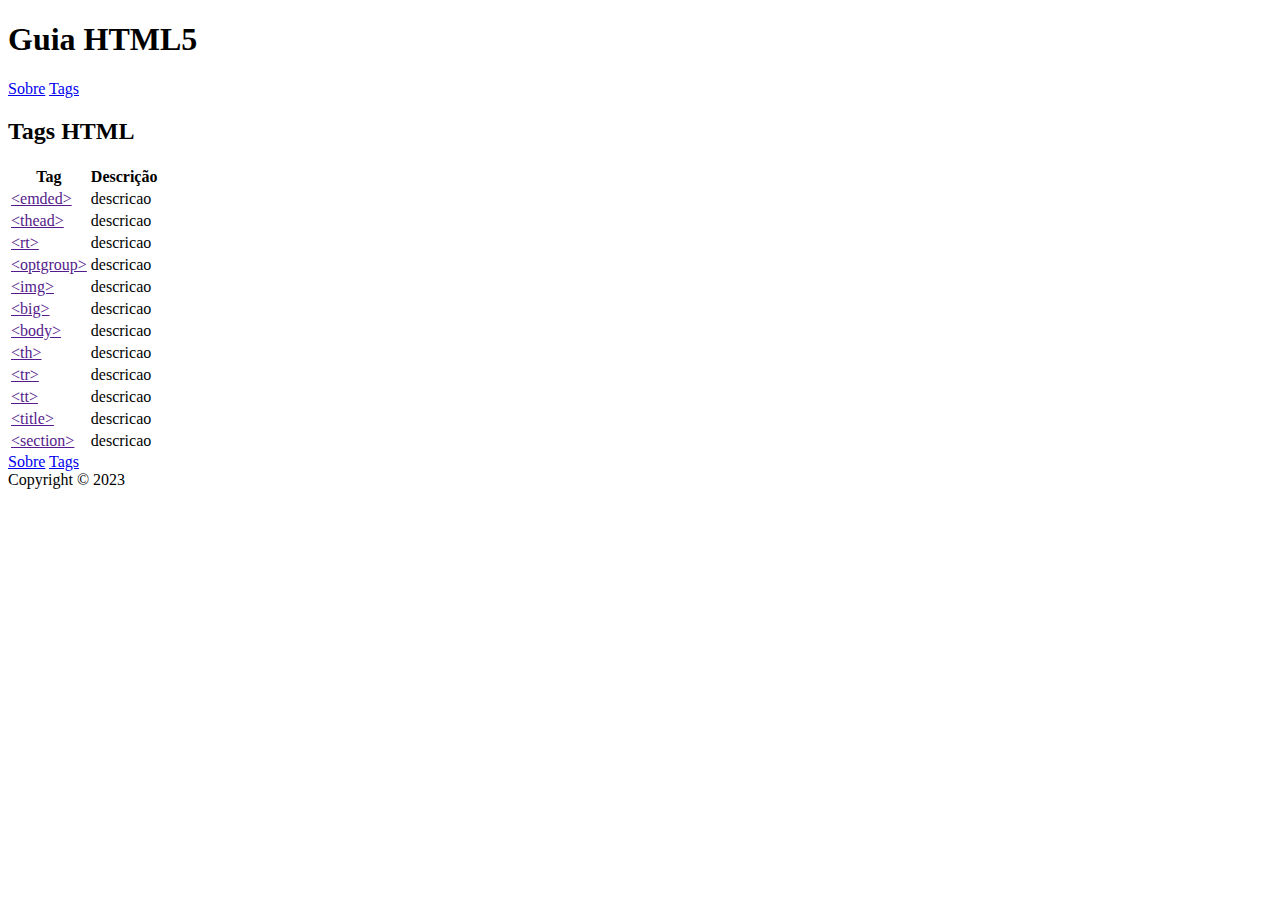
==== referencia.html @ 7fbb45a7 "Primeiro escopo das paginas" ====
<!DOCTYPE html>
<html lang="en">
  <head>
    <meta charset="UTF-8" />
    <meta name="viewport" content="width=device-width, initial-scale=1.0" />
    <title>Document</title>
  </head>
  <body>
    <div class="header">
      <h1>Guia HTML5</h1>
    </div>
    <div class="nav">
      <span><a href="sobre.html"> Sobre</a></span>
      <span><a href="referencia.html">Tags</a></span>
    </div>

    <div class="content">
      <h2>Tags HTML</h2>
      <table>
        <tr>
          <th>Tag</th>
          <th>Descrição</th>
        </tr>
        <tr>
          <td><a href="">&lt;emded></a></td>
          <td>descricao</td>
        </tr>
        <tr>
          <td><a href="">&lt;thead></a></td>
          <td>descricao</td>
        </tr>
        <tr>
          <td><a href="">&lt;rt></a></td>
          <td>descricao</td>
        </tr>
        <tr>
          <td><a href="">&lt;optgroup></a></td>
          <td>descricao</td>
        </tr>
        <tr>
          <td><a href="">&lt;img></a></td>
          <td>descricao</td>
        </tr>
        <tr>
          <td><a href="">&lt;big></a></td>
          <td>descricao</td>
        </tr>
        <tr>
          <td><a href="">&lt;body></a></td>
          <td>descricao</td>
        </tr>
        <tr>
          <td><a href="">&lt;th></a></td>
          <td>descricao</td>
        </tr>
        <tr>
          <td><a href="">&lt;tr></a></td>
          <td>descricao</td>
        </tr>
        <tr>
          <td><a href="">&lt;tt></a></td>
          <td>descricao</td>
        </tr>
        <tr>
          <td><a href="">&lt;title></a></td>
          <td>descricao</td>
        </tr>
        <tr>
          <td><a href="">&lt;section></a></td>
          <td>descricao</td>
        </tr>
      </table>
    </div>

    <div class="footer">
      <div class="nav">
        <span><a href="sobre.html"> Sobre</a></span>
        <span><a href="referencia.html">Tags</a></span>
      </div>

      <span class="footer-disclaimer">Copyright &copy; 2023</span>
    </div>
  </body>
</html>
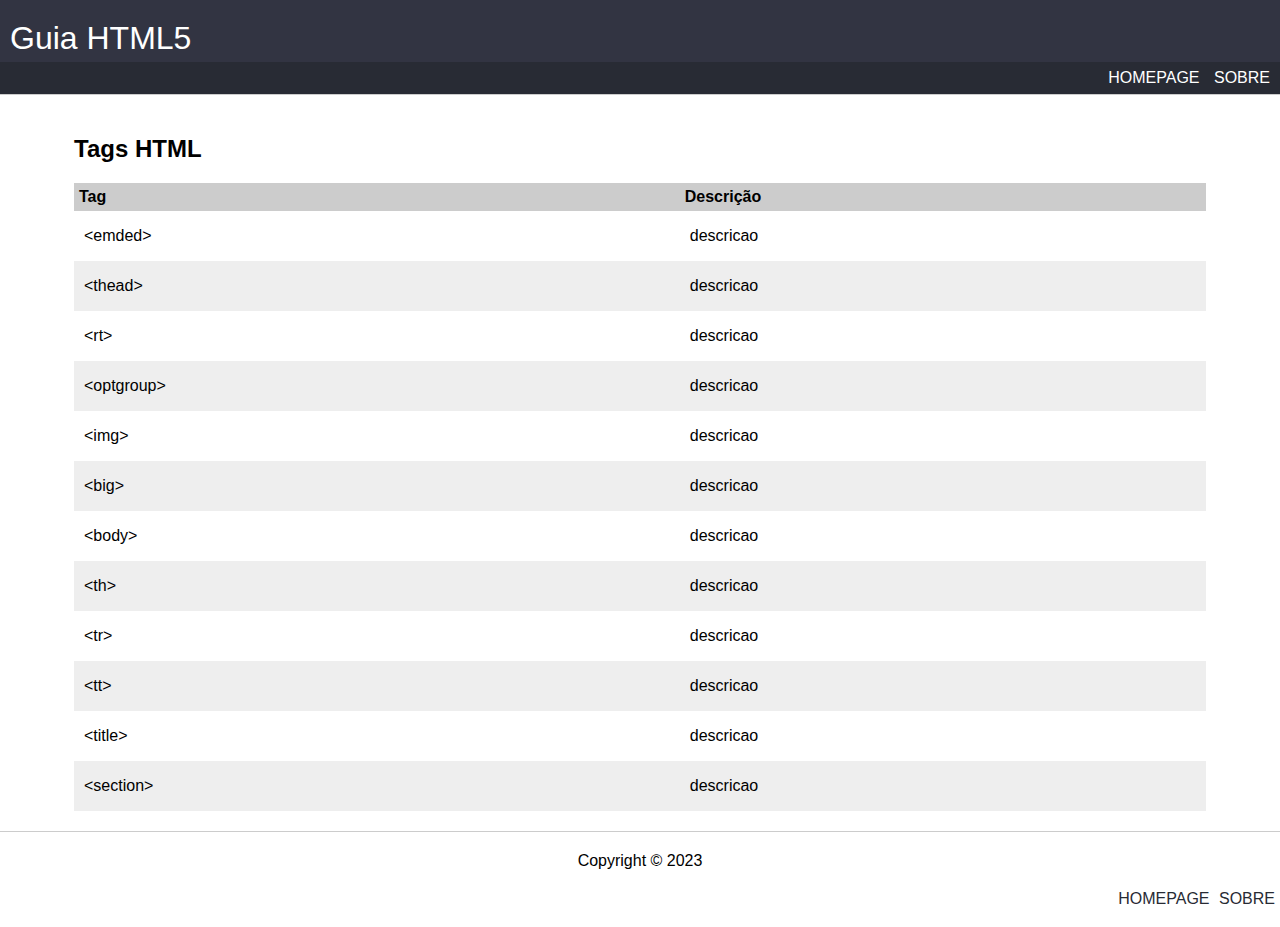
==== commit 4791e409: "Adição de um css padrão para as paginas e realização de 3 tags" ====
--- a/referencia.html
+++ b/referencia.html
@@ -4,14 +4,17 @@
     <meta charset="UTF-8" />
     <meta name="viewport" content="width=device-width, initial-scale=1.0" />
     <title>Document</title>
+    <link rel="stylesheet" href="css/style.css" />
   </head>
   <body>
     <div class="header">
-      <h1>Guia HTML5</h1>
-    </div>
-    <div class="nav">
-      <span><a href="sobre.html"> Sobre</a></span>
-      <span><a href="referencia.html">Tags</a></span>
+      <h1><a href="index.html">Guia HTML5</a></h1>
+      <div class="nav-row">
+        <div class="nav">
+          <span><a href="index.html"> Homepage</a></span>
+          <span><a href="sobre.html">Sobre</a></span>
+        </div>
+      </div>
     </div>
 
     <div class="content">
@@ -22,63 +25,64 @@
           <th>Descrição</th>
         </tr>
         <tr>
-          <td><a href="">&lt;emded></a></td>
+          <td><a href="tags/emded.html">&lt;emded></a></td>
           <td>descricao</td>
         </tr>
         <tr>
-          <td><a href="">&lt;thead></a></td>
+          <td><a href="tags/thead.html">&lt;thead></a></td>
           <td>descricao</td>
         </tr>
         <tr>
-          <td><a href="">&lt;rt></a></td>
+          <td><a href="tags/rt.html">&lt;rt></a></td>
           <td>descricao</td>
         </tr>
         <tr>
-          <td><a href="">&lt;optgroup></a></td>
+          <td><a href="tags/optgroup.html">&lt;optgroup></a></td>
           <td>descricao</td>
         </tr>
         <tr>
-          <td><a href="">&lt;img></a></td>
+          <td><a href="tags/img.html">&lt;img></a></td>
           <td>descricao</td>
         </tr>
         <tr>
-          <td><a href="">&lt;big></a></td>
+          <td><a href="tags/big.html">&lt;big></a></td>
           <td>descricao</td>
         </tr>
         <tr>
-          <td><a href="">&lt;body></a></td>
+          <td><a href="tags/body.html">&lt;body></a></td>
           <td>descricao</td>
         </tr>
         <tr>
-          <td><a href="">&lt;th></a></td>
+          <td><a href="tags/th.html">&lt;th></a></td>
           <td>descricao</td>
         </tr>
         <tr>
-          <td><a href="">&lt;tr></a></td>
+          <td><a href="tags/tr.html">&lt;tr></a></td>
           <td>descricao</td>
         </tr>
         <tr>
-          <td><a href="">&lt;tt></a></td>
+          <td><a href="tags/tt.html">&lt;tt></a></td>
           <td>descricao</td>
         </tr>
         <tr>
-          <td><a href="">&lt;title></a></td>
+          <td><a href="tags/title.html">&lt;title></a></td>
           <td>descricao</td>
         </tr>
         <tr>
-          <td><a href="">&lt;section></a></td>
+          <td><a href="tags/section.html">&lt;section></a></td>
           <td>descricao</td>
         </tr>
       </table>
     </div>
 
     <div class="footer">
-      <div class="nav">
-        <span><a href="sobre.html"> Sobre</a></span>
-        <span><a href="referencia.html">Tags</a></span>
+      <span class="footer-disclaimer">Copyright &copy; 2023</span>
+      <div class="footer-nav-row">
+        <div class="footer-nav">
+          <span><a href="../index.html">Homepage</a></span>
+          <span><a href="../sobre.html"> Sobre</a></span>
+        </div>
       </div>
-
-      <span class="footer-disclaimer">Copyright &copy; 2023</span>
     </div>
   </body>
 </html>
--- a/css/style.css
+++ b/css/style.css
@@ -0,0 +1,167 @@
+* {
+  box-sizing: border-box;
+  margin: 0;
+  padding: 0;
+  font-family: Arial, Helvetica, sans-serif;
+}
+
+.header {
+  border-bottom: 1px solid #ccc;
+
+  display: flex;
+  flex-direction: column;
+}
+
+.header h1 {
+  padding-top: 20px;
+  padding-left: 10px;
+  padding-bottom: 5px;
+  background-color: #323442;
+  color: white;
+  font-weight: 100;
+
+  display: flex;
+  align-items: center;
+}
+
+.header h1 a {
+  text-decoration: none;
+  color: white;
+}
+
+.nav-row {
+  display: flex;
+  justify-content: flex-end;
+  align-items: center;
+  background-color: #282b34;
+  height: 32px;
+}
+
+.nav span {
+  margin-right: 10px;
+}
+
+.nav span a {
+  text-decoration: none;
+  text-transform: uppercase;
+  color: white;
+
+}
+
+.content {
+  padding: 20px 10px;
+  width: 90vw;
+  margin: 0 auto;
+}
+
+.content h2 {
+  margin: 20px 0px;
+}
+
+.content table {
+  width: 100%;
+  border-spacing: 0;
+}
+
+.content table tr td {
+  padding: 16px 10px;
+  display: table-cell;
+}
+
+.content table tr td a {
+  text-decoration: none;
+  color: black;
+}
+
+.content table tr:nth-child(2n + 1) {
+  background-color: #eee;
+}
+
+th {
+  text-align: left;
+  padding: 5px 5px;
+  background-color: #ccc;
+}
+
+.footer {
+  border-top: 1px solid #ccc;
+  padding-top: 10px;
+  left: 0;
+  bottom: 0;
+  width: 100%;
+}
+
+.footer-disclaimer {
+  padding-top: 10px;
+
+  display: flex;
+  align-items: center;
+  justify-content: center;
+  margin-bottom: 20px;
+}
+
+.footer-nav-row {
+  display: flex;
+  justify-content: flex-end;
+  align-items: center;
+}
+
+.footer-nav span {
+  padding-bottom: 20px;
+  padding-right: 5px;
+}
+
+.footer-nav span a {
+  text-decoration: none;
+  text-transform: uppercase;
+  color: #282b34;
+}
+
+.example {
+  background-color: #ccc;
+  border-radius: 10px;
+  padding: 20px;
+}
+
+.example p {
+  padding: 10px 0px 20px;
+}
+
+.example-code {
+  background-color: white;
+  border-radius: 5px;
+  padding: 10px;
+  width: 100%;
+  font-family: monospace;
+}
+
+.tag-span {
+  font-family: monospace;
+  font-size: large;
+
+  background-color: #ddd;
+}
+
+.content p {
+  margin-bottom: 20px;
+}
+
+.nav-row-button {
+  display: flex;
+  justify-content: space-between;
+  padding-top: 10px;
+  padding-right: 32px;
+  padding-left: 32px;
+}
+
+button {
+  background-color: #4CAF50;
+  border: none;
+  border-radius: 10px;
+  color: white;
+  padding: 10px 16px;
+  text-align: center;
+  text-decoration: none;
+  display: inline-block;
+  font-size: 16px;
+}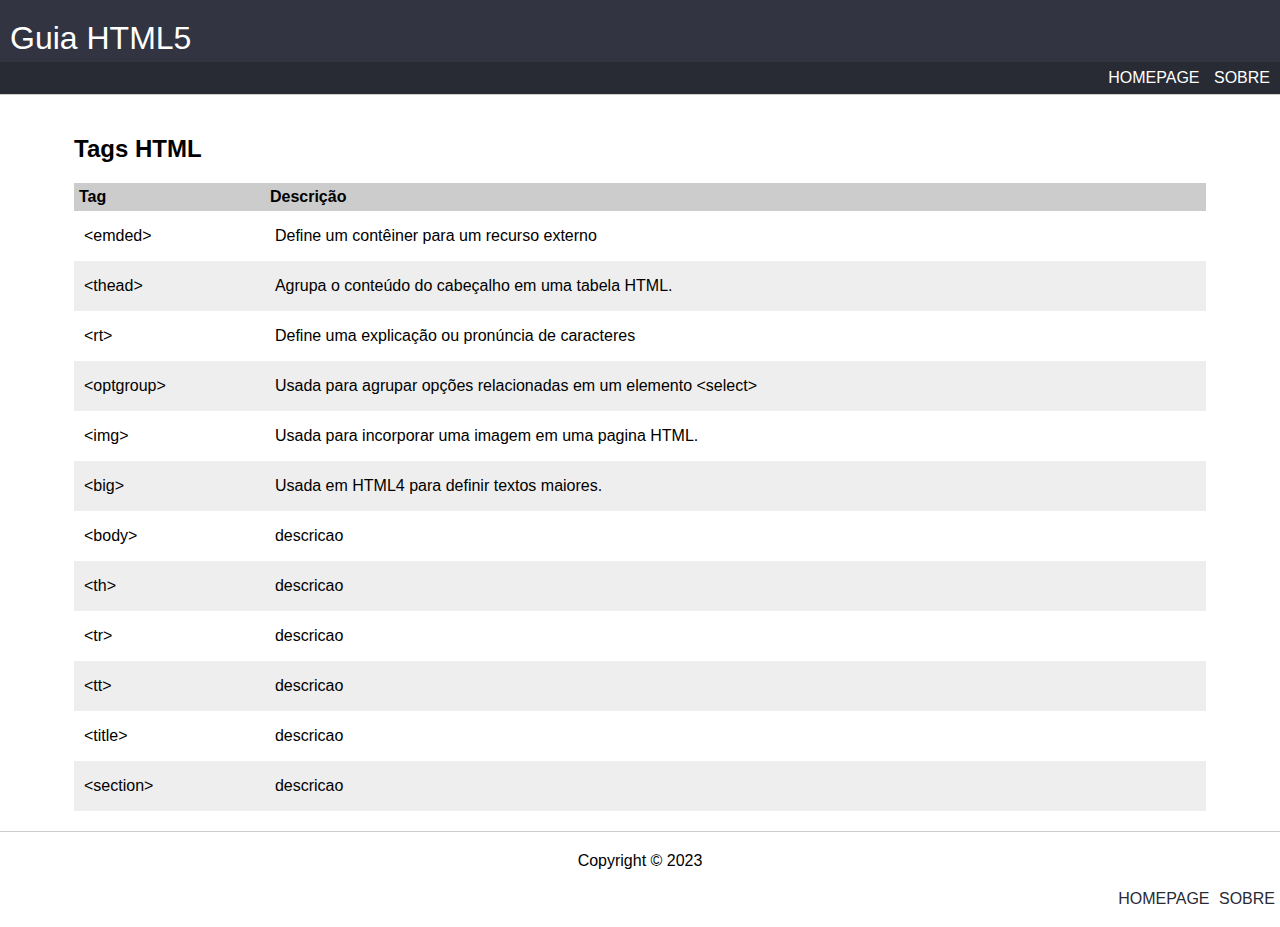
==== commit 413cb993: "Mais 3 tags concluidas" ====
--- a/referencia.html
+++ b/referencia.html
@@ -26,27 +26,28 @@
         </tr>
         <tr>
           <td><a href="tags/emded.html">&lt;emded></a></td>
-          <td>descricao</td>
+          <td>Define um contêiner para um recurso externo</td>
         </tr>
         <tr>
           <td><a href="tags/thead.html">&lt;thead></a></td>
-          <td>descricao</td>
+          <td>Agrupa o conteúdo do cabeçalho em uma tabela HTML.
+          </td>
         </tr>
         <tr>
           <td><a href="tags/rt.html">&lt;rt></a></td>
-          <td>descricao</td>
+          <td>Define uma explicação ou pronúncia de caracteres</td>
         </tr>
         <tr>
           <td><a href="tags/optgroup.html">&lt;optgroup></a></td>
-          <td>descricao</td>
+          <td>Usada para agrupar opções relacionadas em um elemento &lt;select></td>
         </tr>
         <tr>
           <td><a href="tags/img.html">&lt;img></a></td>
-          <td>descricao</td>
+          <td>Usada para incorporar uma imagem em uma pagina HTML.</td>
         </tr>
         <tr>
           <td><a href="tags/big.html">&lt;big></a></td>
-          <td>descricao</td>
+          <td>Usada em HTML4 para definir textos maiores.</td>
         </tr>
         <tr>
           <td><a href="tags/body.html">&lt;body></a></td>
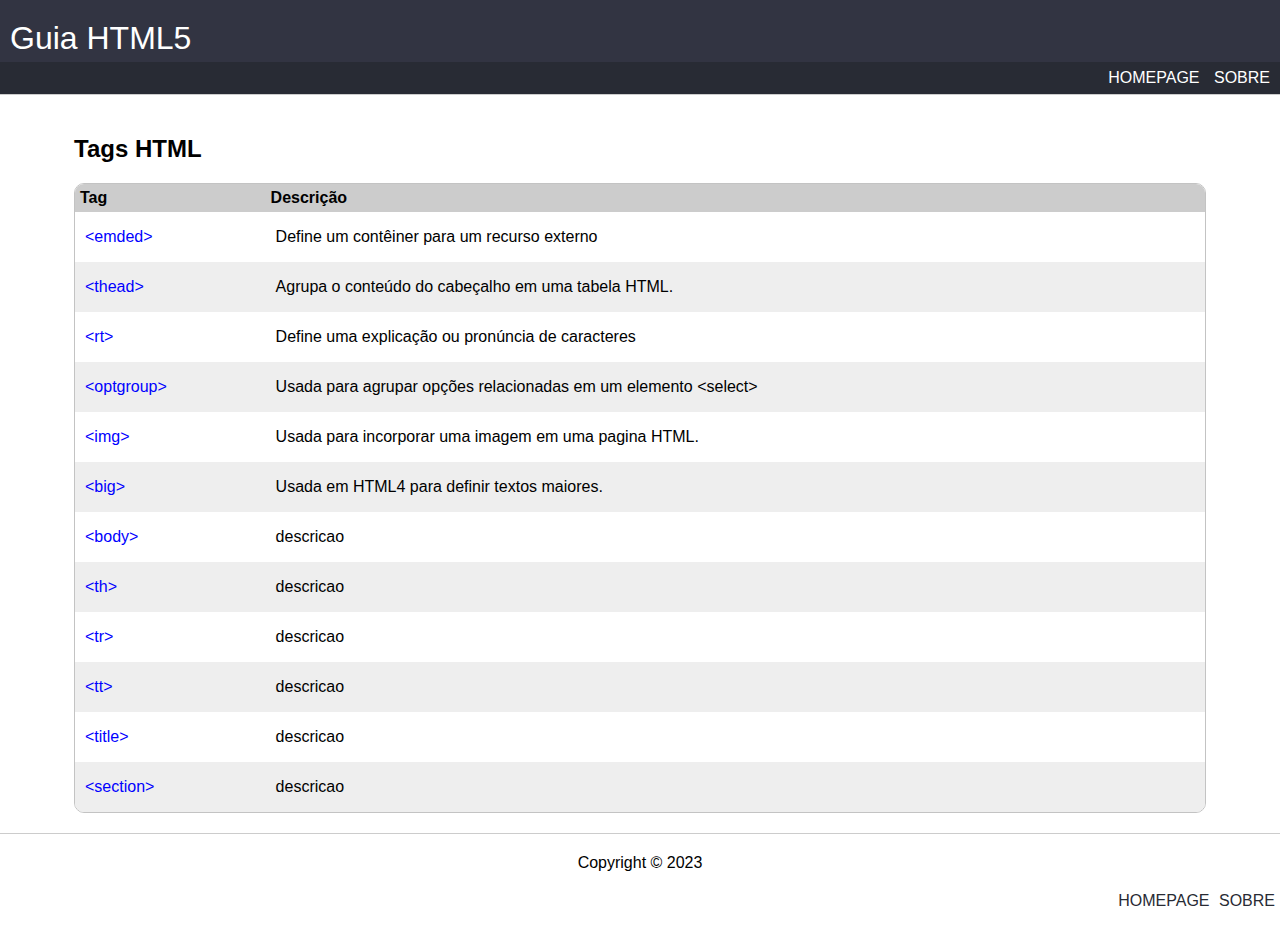
==== commit 9d02d2bb: "Alteração no estilo da tabela de referências" ====
--- a/referencia.html
+++ b/referencia.html
@@ -19,7 +19,7 @@
 
     <div class="content">
       <h2>Tags HTML</h2>
-      <table>
+      <table class="ref-table">
         <tr>
           <th>Tag</th>
           <th>Descrição</th>
--- a/css/style.css
+++ b/css/style.css
@@ -61,6 +61,9 @@
 .content table {
   width: 100%;
   border-spacing: 0;
+  border: solid 1px #C3C3C3;
+  border-radius: 10px;
+  overflow: hidden;
 }
 
 .content table tr td {
@@ -75,6 +78,15 @@
 
 .content table tr:nth-child(2n + 1) {
   background-color: #eee;
+}
+
+.content table.ref-table a {
+  color: blue;
+}
+
+.content table.ref-table a:hover {
+  cursor: pointer;
+  text-decoration: underline;
 }
 
 th {
@@ -164,4 +176,13 @@
   text-decoration: none;
   display: inline-block;
   font-size: 16px;
-}+}
+
+#avatar {
+  border-radius: 50%;
+}
+
+table.browser-support img {
+  position: relative;
+  left: 2px;
+}
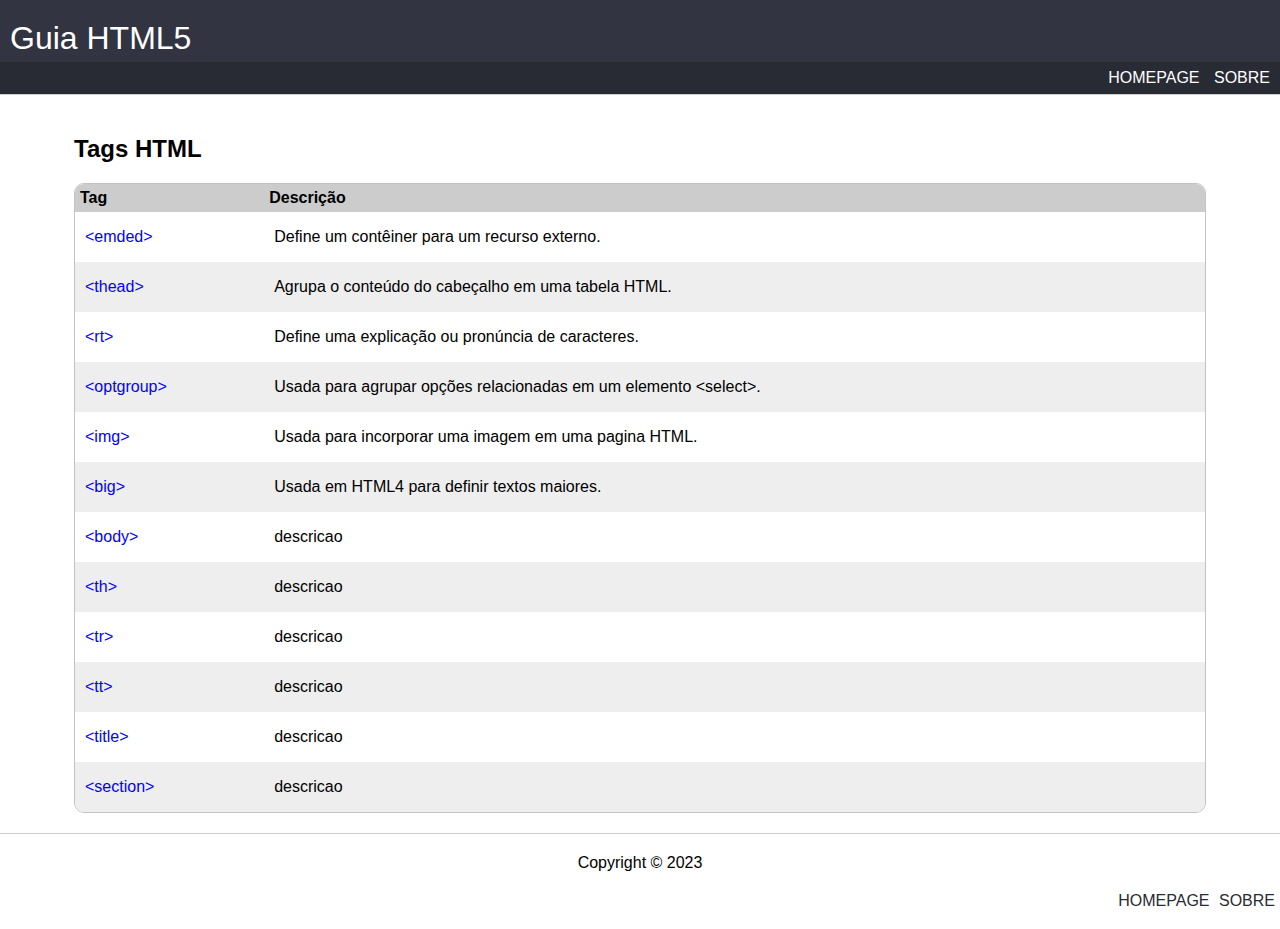
==== commit a210af46: "Páginas das tags que faltavam" ====
--- a/referencia.html
+++ b/referencia.html
@@ -1,9 +1,9 @@
 <!DOCTYPE html>
-<html lang="en">
+<html lang="pt-br">
   <head>
     <meta charset="UTF-8" />
     <meta name="viewport" content="width=device-width, initial-scale=1.0" />
-    <title>Document</title>
+    <title>Guia HTML - Referência></title>
     <link rel="stylesheet" href="css/style.css" />
   </head>
   <body>
@@ -26,7 +26,7 @@
         </tr>
         <tr>
           <td><a href="tags/emded.html">&lt;emded></a></td>
-          <td>Define um contêiner para um recurso externo</td>
+          <td>Define um contêiner para um recurso externo.</td>
         </tr>
         <tr>
           <td><a href="tags/thead.html">&lt;thead></a></td>
@@ -35,11 +35,11 @@
         </tr>
         <tr>
           <td><a href="tags/rt.html">&lt;rt></a></td>
-          <td>Define uma explicação ou pronúncia de caracteres</td>
+          <td>Define uma explicação ou pronúncia de caracteres.</td>
         </tr>
         <tr>
           <td><a href="tags/optgroup.html">&lt;optgroup></a></td>
-          <td>Usada para agrupar opções relacionadas em um elemento &lt;select></td>
+          <td>Usada para agrupar opções relacionadas em um elemento &lt;select>.</td>
         </tr>
         <tr>
           <td><a href="tags/img.html">&lt;img></a></td>
@@ -81,7 +81,7 @@
       <div class="footer-nav-row">
         <div class="footer-nav">
           <span><a href="../index.html">Homepage</a></span>
-          <span><a href="../sobre.html"> Sobre</a></span>
+          <span><a href="../sobre.html">Sobre</a></span>
         </div>
       </div>
     </div>
--- a/css/style.css
+++ b/css/style.css
@@ -158,6 +158,10 @@
   margin-bottom: 20px;
 }
 
+.content .example p {
+  margin-bottom: 0px;
+}
+
 .nav-row-button {
   display: flex;
   justify-content: space-between;
@@ -186,3 +190,7 @@
   position: relative;
   left: 2px;
 }
+
+ul {
+  padding-left: 20px;
+}
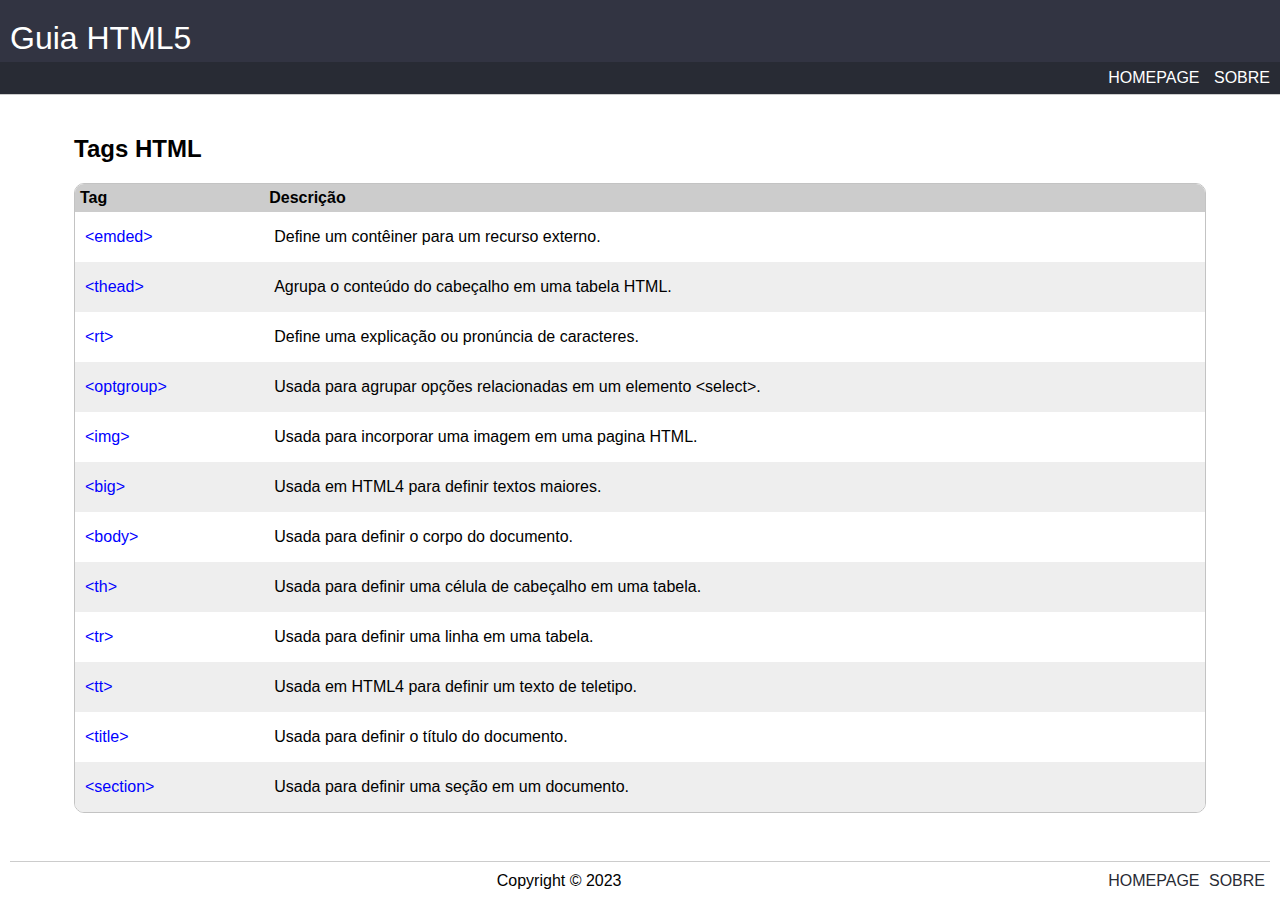
==== commit bfd71b96: "Ajustes de estilização do rodapé" ====
--- a/referencia.html
+++ b/referencia.html
@@ -7,6 +7,7 @@
     <link rel="stylesheet" href="css/style.css" />
   </head>
   <body>
+    <div class="main-container">
     <div class="header">
       <h1><a href="index.html">Guia HTML5</a></h1>
       <div class="nav-row">
@@ -51,39 +52,43 @@
         </tr>
         <tr>
           <td><a href="tags/body.html">&lt;body></a></td>
-          <td>descricao</td>
+          <td>Usada para definir o corpo do documento.</td>
         </tr>
         <tr>
           <td><a href="tags/th.html">&lt;th></a></td>
-          <td>descricao</td>
+          <td>Usada para definir uma célula de cabeçalho em uma tabela.</td>
         </tr>
         <tr>
           <td><a href="tags/tr.html">&lt;tr></a></td>
-          <td>descricao</td>
+          <td>Usada para definir uma linha em uma tabela.</td>
         </tr>
         <tr>
           <td><a href="tags/tt.html">&lt;tt></a></td>
-          <td>descricao</td>
+          <td>Usada em HTML4 para definir um texto de teletipo.</td>
         </tr>
         <tr>
           <td><a href="tags/title.html">&lt;title></a></td>
-          <td>descricao</td>
+          <td>Usada para definir o título do documento.</td>
         </tr>
         <tr>
           <td><a href="tags/section.html">&lt;section></a></td>
-          <td>descricao</td>
+          <td>Usada para definir uma seção em um documento.</td>
         </tr>
       </table>
     </div>
 
     <div class="footer">
-      <span class="footer-disclaimer">Copyright &copy; 2023</span>
-      <div class="footer-nav-row">
-        <div class="footer-nav">
-          <span><a href="../index.html">Homepage</a></span>
-          <span><a href="../sobre.html">Sobre</a></span>
+      <div class="footer-content">
+        <span></span>
+        <span class="footer-disclaimer">Copyright &copy; 2023</span>
+        <div class="footer-nav-row">
+          <div class="footer-nav">
+            <span><a href="../index.html">Homepage</a></span>
+            <span><a href="../sobre.html">Sobre</a></span>
+          </div>
         </div>
       </div>
     </div>
+    </div>
   </body>
 </html>
--- a/css/style.css
+++ b/css/style.css
@@ -5,6 +5,19 @@
   font-family: Arial, Helvetica, sans-serif;
 }
 
+html, body, .main-container {
+  height: 100%;
+}
+
+.main-container {
+  display: flex;
+  flex-direction: column;
+}
+
+.main-container .footer {
+  flex: 1;
+}
+
 .header {
   border-bottom: 1px solid #ccc;
 
@@ -96,25 +109,30 @@
 }
 
 .footer {
+  padding: 10px;
+  width: 100%;
+  display: flex;
+  align-items: flex-end;
+  justify-content: space-between;
+}
+
+.footer-content {
   border-top: 1px solid #ccc;
   padding-top: 10px;
-  left: 0;
-  bottom: 0;
-  width: 100%;
+  width: 100%;
+  display: flex;
+  align-items: flex-end;
+  justify-content: space-between;
 }
 
 .footer-disclaimer {
-  padding-top: 10px;
-
   display: flex;
   align-items: center;
   justify-content: center;
-  margin-bottom: 20px;
 }
 
 .footer-nav-row {
   display: flex;
-  justify-content: flex-end;
   align-items: center;
 }
 
@@ -180,6 +198,7 @@
   text-decoration: none;
   display: inline-block;
   font-size: 16px;
+  cursor: pointer;
 }
 
 #avatar {
@@ -194,3 +213,12 @@
 ul {
   padding-left: 20px;
 }
+
+#sobre {
+  max-width: 600px;
+  font-weight: 600;
+}
+
+#sobre + .nav-row-button {
+  padding-left: 0px;
+}
